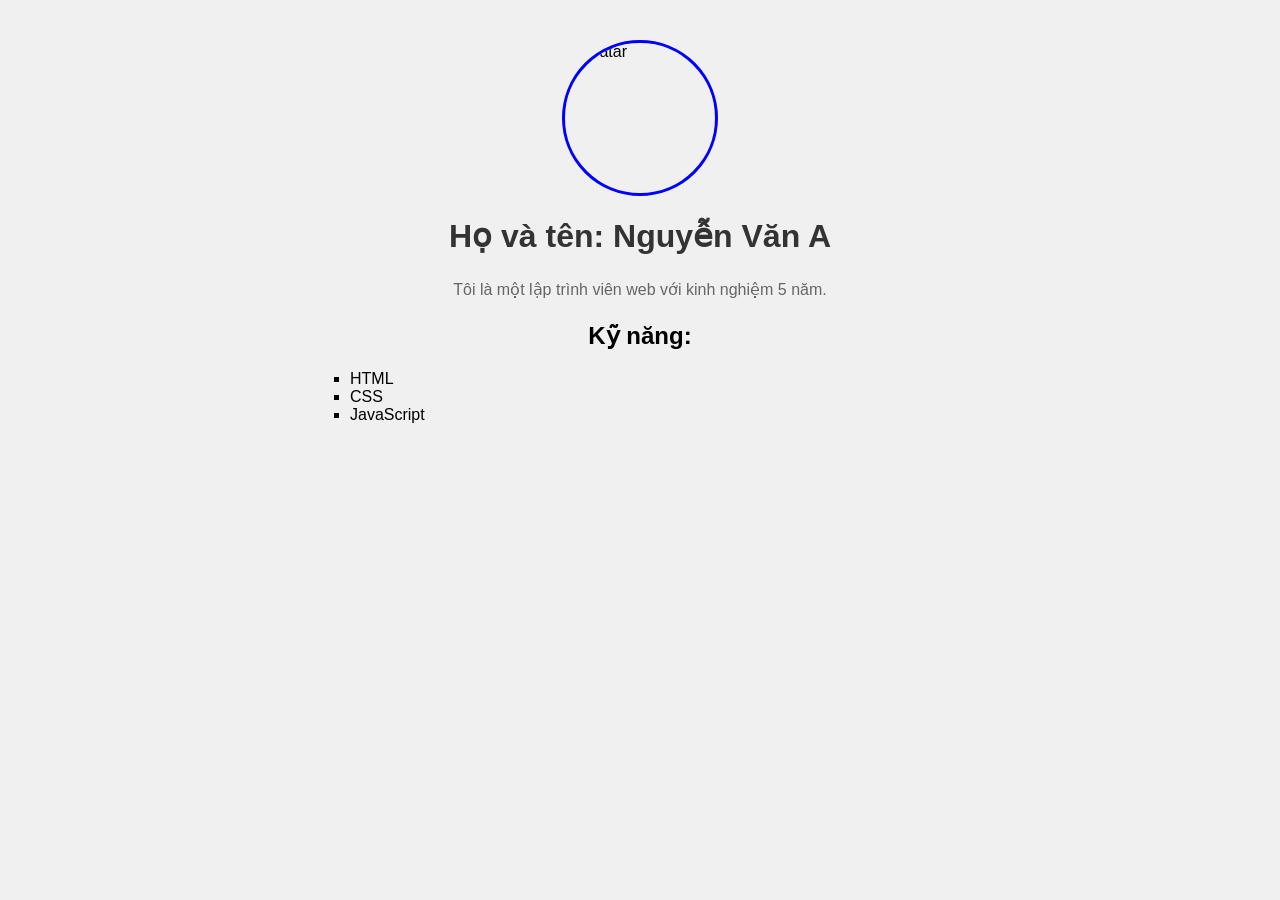
==== index.html @ b4b53cef "Add files via upload" ====
<!DOCTYPE html>
<html lang="vi">

<head>
    <meta charset="UTF-8">
    <meta name="viewport" content="width=device-width, initial-scale=1.0">
    <title>Giới thiệu bản thân</title>
    <link rel="stylesheet" href="style.css">
</head>

<body>
    <div class="container">
        <img src="avatar.jpg" alt="Avatar" id="avatar">

        <h1>Họ và tên: Nguyễn Văn A</h1>

        <p>Tôi là một lập trình viên web với kinh nghiệm 5 năm.</p>

        <h2>Kỹ năng:</h2>
        <ul>
            <li>HTML</li>
            <li>CSS</li>
            <li>JavaScript</li>
        </ul>
    </div>
</body>

</html>
---- style.css ----
/* Câu 2: Định dạng External CSS */

/* body (Bộ chọn phần tử) */
body {
    font-family: Arial, sans-serif;
    /* Kiểu chữ mặc định */
    background-color: #f0f0f0;
    /* Màu nền xám nhạt */
    margin: 0;
    padding: 20px;
}

/* #avatar (Bộ chọn ID) */
#avatar {
    width: 150px;
    /* Chiều rộng 150px */
    height: 150px;
    /* Chiều cao 150px */
    border-radius: 50%;
    /* Bo tròn thành hình tròn */
    border: 3px solid blue;
    /* Viền 3px, liền nét, màu xanh dương */
    display: block;
    /* Hiển thị như một khối (block) */
    margin: 20px auto;
    /* Lề trên dưới 20px, căn giữa ngang */
    object-fit: cover;
}

/* h1, h2 (Bộ chọn phần tử) */
h1 {
    color: #333333;
    /* Màu chữ xám đậm cho h1 */
    text-align: center;
    /* Căn giữa h1 theo chiều ngang */
}

h2 {
    text-align: center;
    /* Căn giữa h2 theo chiều ngang (theo mẫu hình) */
}

/* p (Bộ chọn phần tử) */
p {
    color: #666666;
    /* Màu chữ xám nhạt */
    line-height: 1.6;
    /* Khoảng cách giữa các dòng 1.6 */
    width: 60%;
    /* Chiều rộng 60% phần tử cha */
    margin: 0 auto;
    /* Căn giữa đoạn văn theo chiều ngang */
    text-align: center;
    /* Căn lề văn bản bên trong */
}

/* ul (Bộ chọn phần tử) */
ul {
    list-style-type: square;
    /* Kiểu danh sách hình vuông */
    width: 50%;
    /* Chiều rộng 50% phần tử cha */
    margin: 20px auto;
    /* Lề trên dưới 20px, căn giữa ngang */
    padding-left: 40px;
    /* Tạo khoảng trống cho bullet */
}
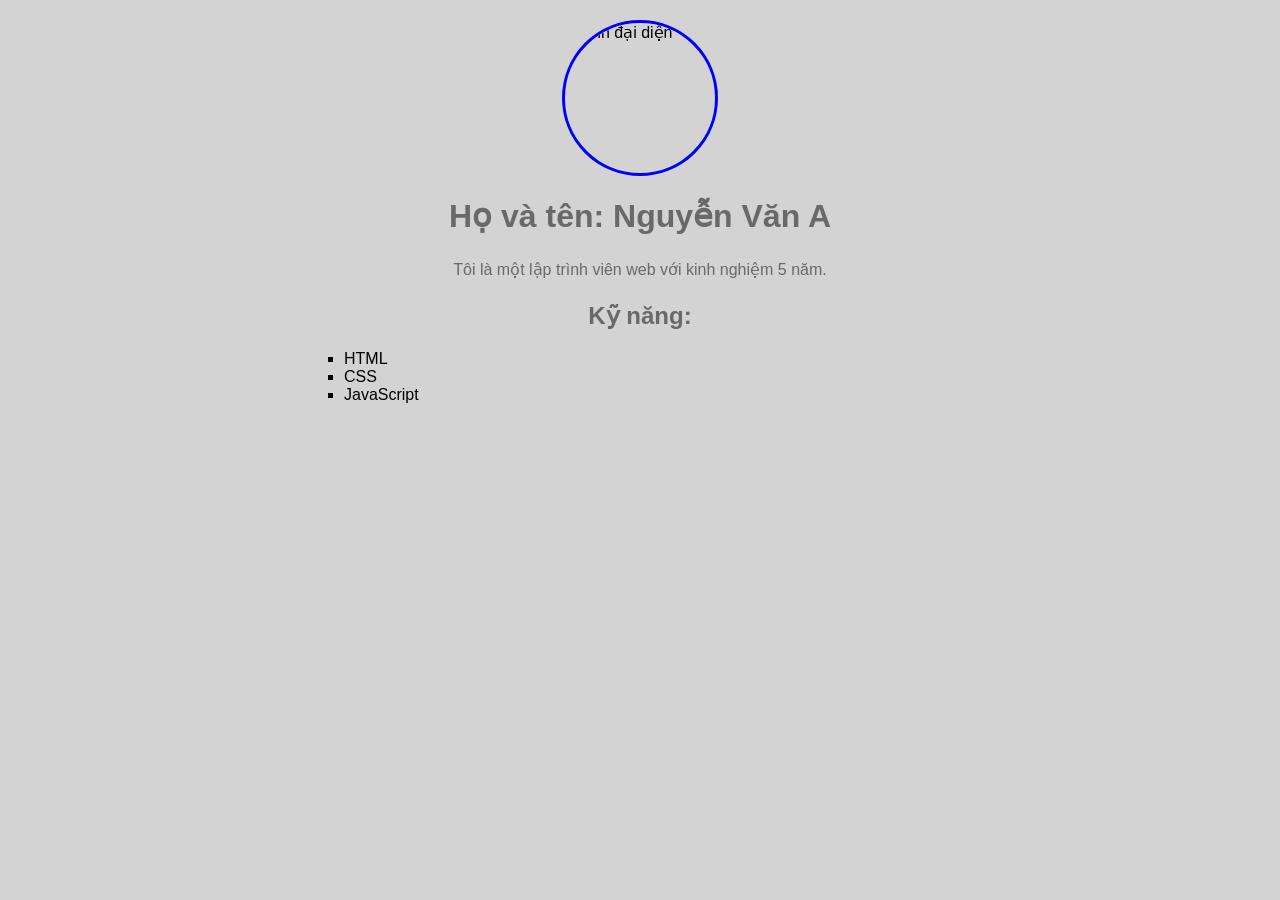
==== commit 02ab091b: "style: Update page title, remove container wrapper, and refine element styling with consolidated rul" ====
--- a/index.html
+++ b/index.html
@@ -4,25 +4,23 @@
 <head>
     <meta charset="UTF-8">
     <meta name="viewport" content="width=device-width, initial-scale=1.0">
-    <title>Giới thiệu bản thân</title>
+    <title>Trang web giới thiệu bản thân</title>
     <link rel="stylesheet" href="style.css">
 </head>
 
 <body>
-    <div class="container">
-        <img src="avatar.jpg" alt="Avatar" id="avatar">
+    <img id="avatar" src="avatar.jpg" alt="Ảnh đại diện">
 
-        <h1>Họ và tên: Nguyễn Văn A</h1>
+    <h1>Họ và tên: Nguyễn Văn A</h1>
 
-        <p>Tôi là một lập trình viên web với kinh nghiệm 5 năm.</p>
+    <p>Tôi là một lập trình viên web với kinh nghiệm 5 năm.</p>
 
-        <h2>Kỹ năng:</h2>
-        <ul>
-            <li>HTML</li>
-            <li>CSS</li>
-            <li>JavaScript</li>
-        </ul>
-    </div>
+    <h2>Kỹ năng:</h2>
+    <ul>
+        <li>HTML</li>
+        <li>CSS</li>
+        <li>JavaScript</li>
+    </ul>
 </body>
 
 </html>
--- a/style.css
+++ b/style.css
@@ -1,67 +1,33 @@
-/* Câu 2: Định dạng External CSS */
-
-/* body (Bộ chọn phần tử) */
 body {
     font-family: Arial, sans-serif;
-    /* Kiểu chữ mặc định */
-    background-color: #f0f0f0;
-    /* Màu nền xám nhạt */
-    margin: 0;
-    padding: 20px;
+    background-color: lightgray;
 }
 
-/* #avatar (Bộ chọn ID) */
 #avatar {
     width: 150px;
-    /* Chiều rộng 150px */
     height: 150px;
-    /* Chiều cao 150px */
     border-radius: 50%;
-    /* Bo tròn thành hình tròn */
     border: 3px solid blue;
-    /* Viền 3px, liền nét, màu xanh dương */
     display: block;
-    /* Hiển thị như một khối (block) */
     margin: 20px auto;
-    /* Lề trên dưới 20px, căn giữa ngang */
-    object-fit: cover;
 }
 
-/* h1, h2 (Bộ chọn phần tử) */
-h1 {
-    color: #333333;
-    /* Màu chữ xám đậm cho h1 */
+h1,
+h2 {
+    color: dimgray;
     text-align: center;
-    /* Căn giữa h1 theo chiều ngang */
 }
 
-h2 {
+p {
+    color: dimgray;
+    line-height: 1.6;
+    width: 60%;
+    margin: 0 auto;
     text-align: center;
-    /* Căn giữa h2 theo chiều ngang (theo mẫu hình) */
 }
 
-/* p (Bộ chọn phần tử) */
-p {
-    color: #666666;
-    /* Màu chữ xám nhạt */
-    line-height: 1.6;
-    /* Khoảng cách giữa các dòng 1.6 */
-    width: 60%;
-    /* Chiều rộng 60% phần tử cha */
-    margin: 0 auto;
-    /* Căn giữa đoạn văn theo chiều ngang */
-    text-align: center;
-    /* Căn lề văn bản bên trong */
-}
-
-/* ul (Bộ chọn phần tử) */
 ul {
     list-style-type: square;
-    /* Kiểu danh sách hình vuông */
     width: 50%;
-    /* Chiều rộng 50% phần tử cha */
     margin: 20px auto;
-    /* Lề trên dưới 20px, căn giữa ngang */
-    padding-left: 40px;
-    /* Tạo khoảng trống cho bullet */
 }
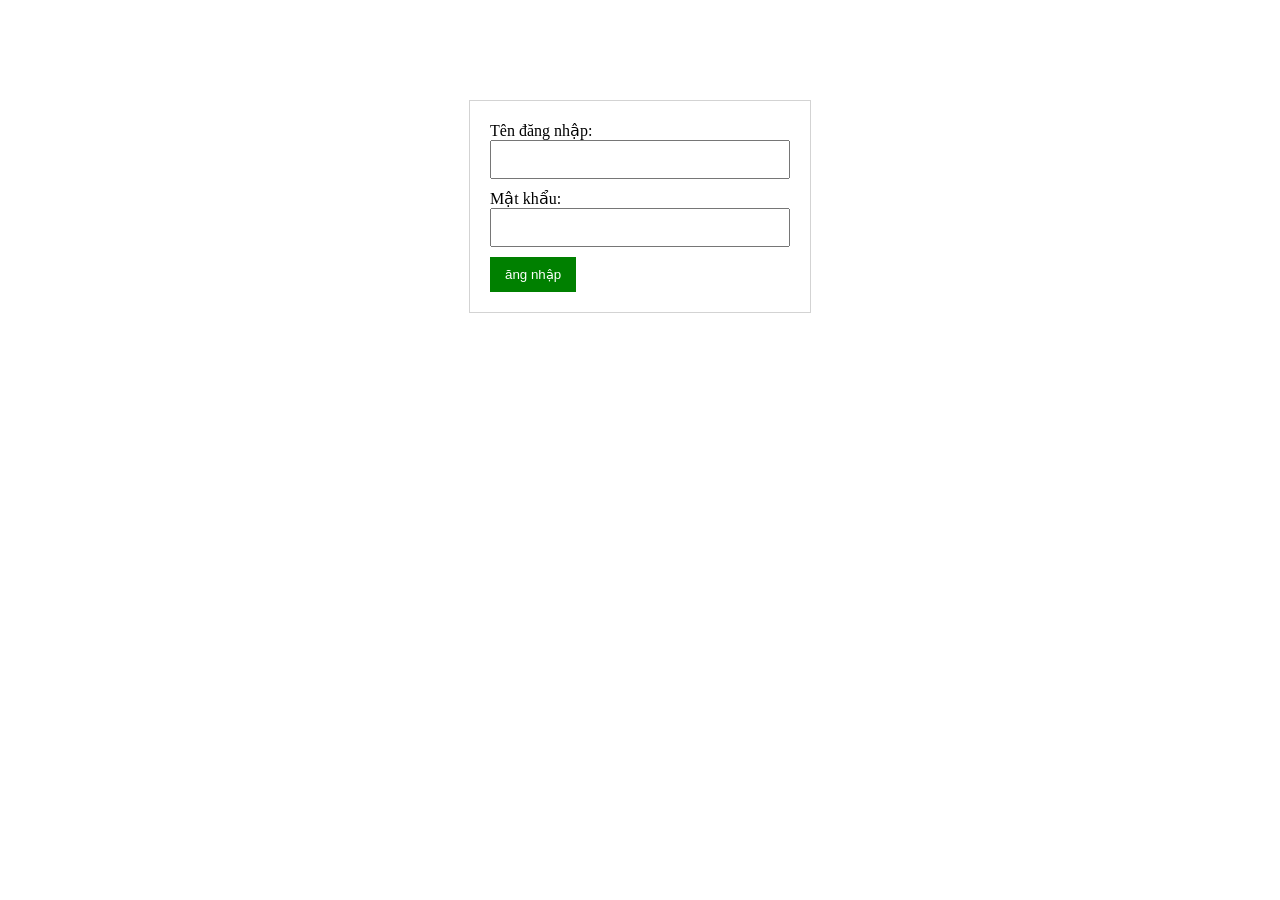
==== commit c2e37186: "feat: Convert the personal introduction page to a login form and add a new welcome page." ====
--- a/index.html
+++ b/index.html
@@ -1,26 +1,21 @@
-<!DOCTYPE html>
-<html lang="vi">
-
-<head>
-    <meta charset="UTF-8">
-    <meta name="viewport" content="width=device-width, initial-scale=1.0">
-    <title>Trang web giới thiệu bản thân</title>
-    <link rel="stylesheet" href="style.css">
-</head>
-
-<body>
-    <img id="avatar" src="avatar.jpg" alt="Ảnh đại diện">
-
-    <h1>Họ và tên: Nguyễn Văn A</h1>
-
-    <p>Tôi là một lập trình viên web với kinh nghiệm 5 năm.</p>
-
-    <h2>Kỹ năng:</h2>
-    <ul>
-        <li>HTML</li>
-        <li>CSS</li>
-        <li>JavaScript</li>
-    </ul>
-</body>
-
+<!DOCTYPE html>
+<html lang="vi">
+
+<head>
+    <title>Đăng nhập</title>
+    <link rel="stylesheet" href="style.css">
+</head>
+
+<body>
+    <form>
+        <label>Tên đăng nhập:</label><br>
+        <input type="text" class="input-field"><br>
+
+        <label>Mật khẩu:</label><br>
+        <input type="password" class="input-field"><br>
+
+        <button type="submit" id="login-button" href='welcome.html'>ăng nhập</button>
+    </form>
+</body>
+
 </html>
--- a/style.css
+++ b/style.css
@@ -1,33 +1,26 @@
-body {
-    font-family: Arial, sans-serif;
-    background-color: lightgray;
-}
-
-#avatar {
-    width: 150px;
-    height: 150px;
-    border-radius: 50%;
-    border: 3px solid blue;
-    display: block;
-    margin: 20px auto;
-}
-
-h1,
-h2 {
-    color: dimgray;
-    text-align: center;
-}
-
-p {
-    color: dimgray;
-    line-height: 1.6;
-    width: 60%;
-    margin: 0 auto;
-    text-align: center;
-}
-
-ul {
-    list-style-type: square;
-    width: 50%;
-    margin: 20px auto;
-}+form {
+    width: 300px;
+    margin: 100px auto;
+    padding: 20px;
+    border: 1px solid lightgray;
+}
+
+.input-field {
+    width: 100%;
+    padding: 10px;
+    margin-bottom: 10px;
+    box-sizing: border-box;
+}
+
+#login-button {
+    background-color: green;
+    color: white;
+    padding: 10px 15px;
+    border: none;
+    cursor: pointer;
+}
+
+#welcome-message {
+    text-align: center;
+    color: blue;
+}
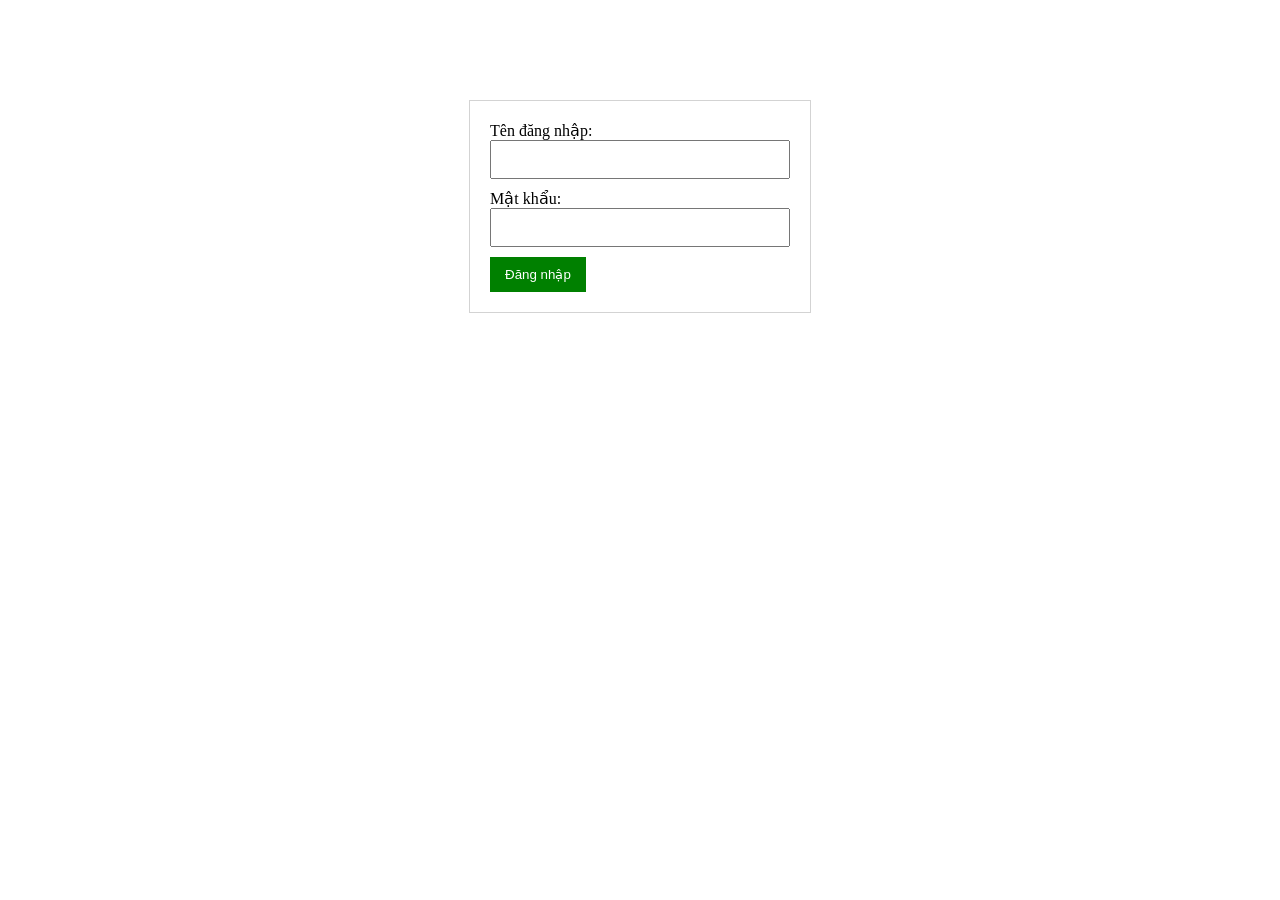
==== commit 22b982be: "Oke" ====
--- a/index.html
+++ b/index.html
@@ -14,7 +14,7 @@
         <label>Mật khẩu:</label><br>
         <input type="password" class="input-field"><br>
 
-        <button type="submit" id="login-button" href='welcome.html'>ăng nhập</button>
+        <button type="submit" id="login-button" href='welcome.html'>Đăng nhập</button>
     </form>
 </body>
 
